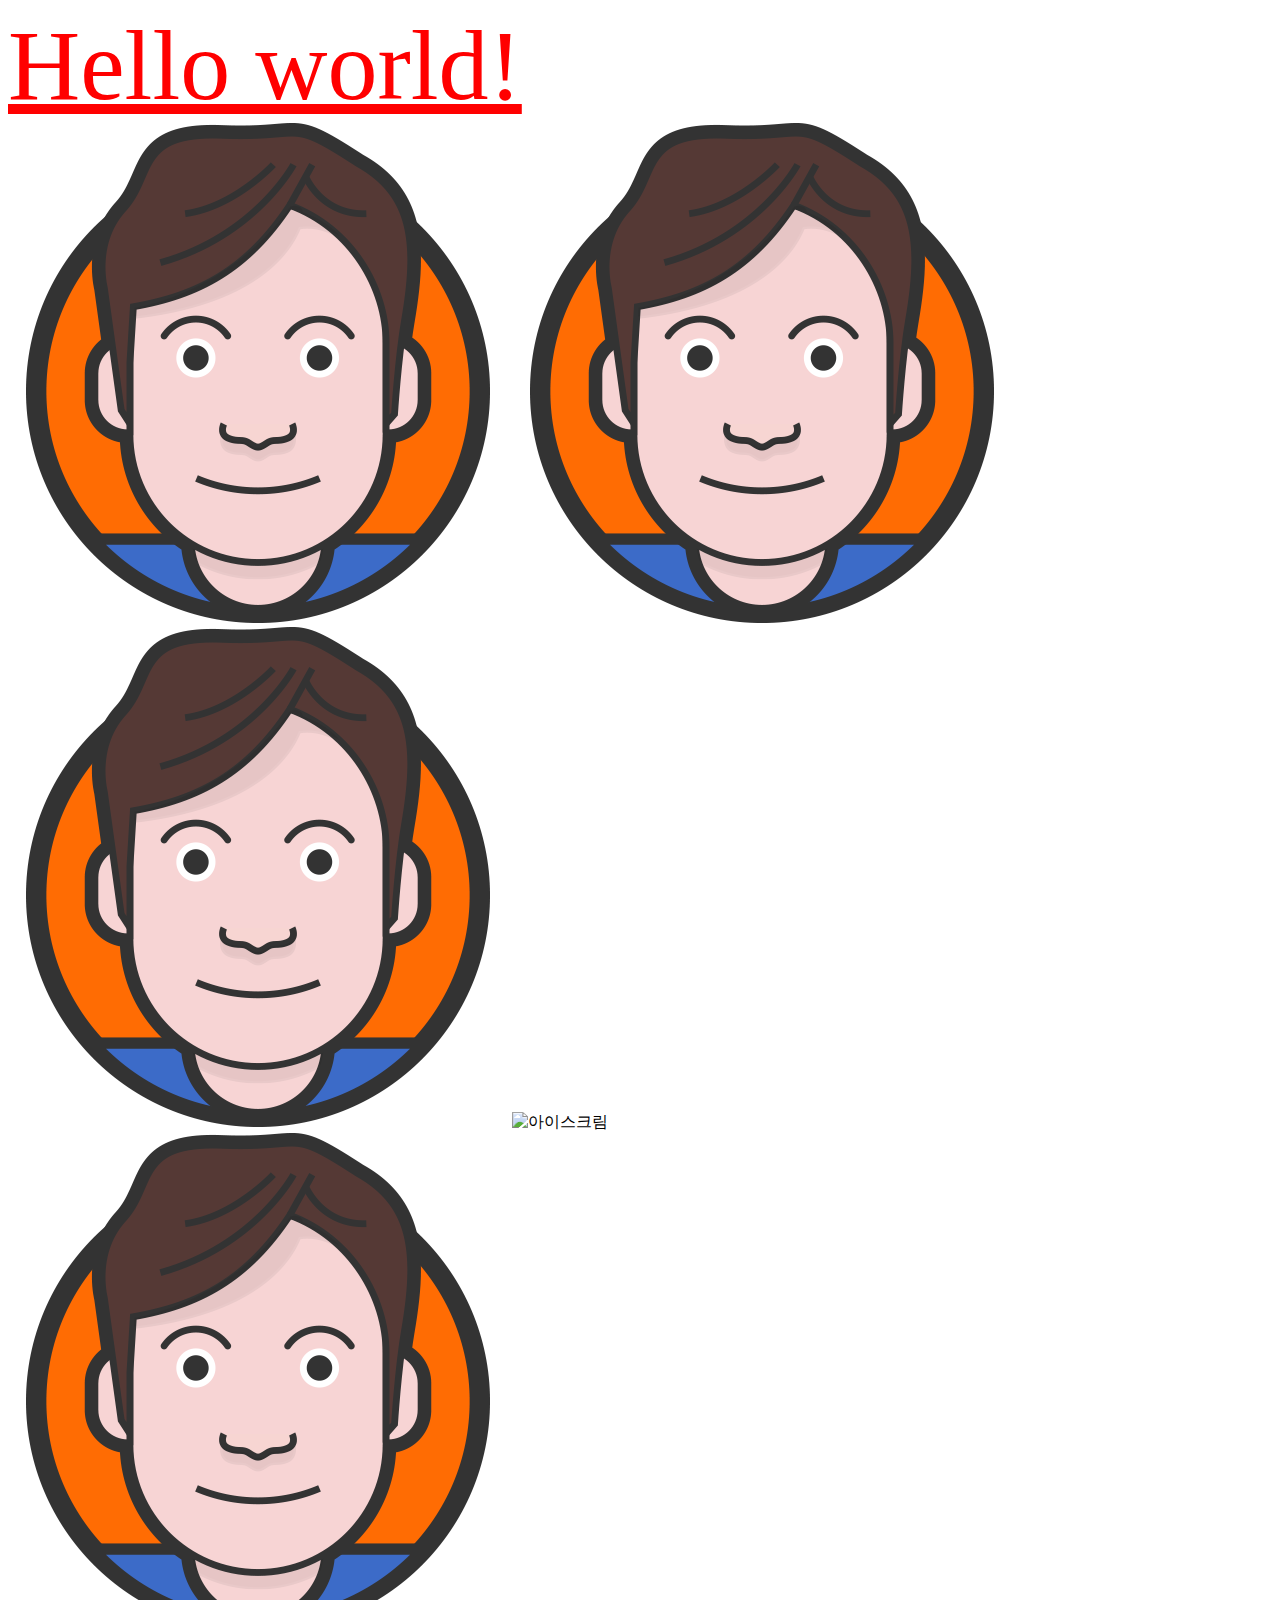
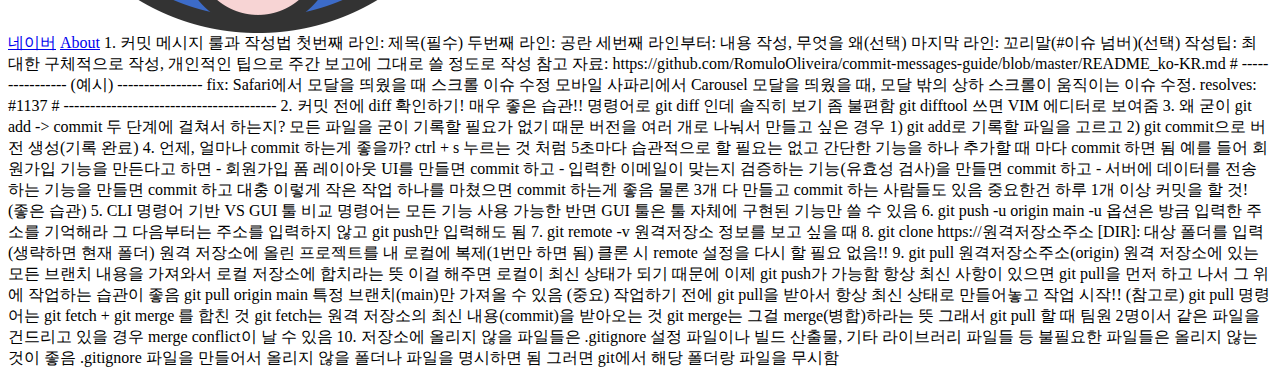
==== 02_test/index.html @ aa9eb7f7 "commit" ====
<!DOCTYPE html>
<!-- lang은 문서의 언어를 명시하는 속성으로 기본값 en을 ko로 바꿔주면 번역 알림이 안뜸 -->
<html lang="ko">
<head>
  <!-- 문서의 정보는 <head> 태크 안에 작성  -->
  <meta charset="UTF-8">
  <meta name="viewport" content="width=device-width, initial-scale=1.0">

  <!-- 문서의 제목을 정의(브라우저 탭에서 확인) -->
  <title>TEST</title>

  <!-- 외부 스타일 시트 -->
  <link rel="stylesheet" href="./css/main.css">

  <!-- 내부 스타일 시트 -->
   <style>
    div{
      text-decoration: underline;
    }
   </style>

   <!-- 외부 스크립트 -->
    <script src="./js/main.js"></script>

   <!-- 내부 스크립트 -->
    <script>
      console.log('내부 스크립트');
    </script>

</head>
<body>
  <!-- 사용자 눈에 보이는 구조는 <boby> 태그 안에 작성 -->
  <div>Hello world!</div>

  <!-- 화면에 이미지 출력하기 -->

  <!-- alt(alternative의 약어)는 이미지가 출력되지 못하는 경우 대신 출력할 텍스트(대체 텍스트)
    이미지 경로가 잘못됐거나 네트워크가 불안정하거나 등 이미지 대신 화면에 나올 글자
    + 웹 접근성과 관련(스크린 리더가 alt 텍스트를 읽어줌) -->

   <img src="./images/logo.png" alt="로고">
   <img src="./images/logo.png" alt="로고">
   <img src="/02_test/images/logo.png" alt="로고">

   <img src="https://dimg.donga.com/wps/NEWS/IMAGE/2019/07/01/96260737.1.jpg" alt="아이스크림">

   <!-- css로 배경 이미지 넣기 -->
   <div class="logo"></div> 

   <!-- 페이지를 나누고 연결 하기(링크 걸기) -->
   <!-- herf: 다른 페이지로 이동할 수 있는 참조가 되는 경로를 입력하는 속성 -->
   <a href="https://www.naver.com">네이버</a>
   <a href="./about/about.html">About</a>     
</body>
</html>

<!-- 개발자 도구 사용하기 -->
<!-- 
  브라우저에서 제공하는 개발자 도구를 이용해서 웹 사이트를 분석하고 테스트 하는 방법
  F12
  우클릭 -> 검사
  셀렉트 기능 단축키: ctrl + shift + c

  1) Elements 탭: HTML에 대한 정보를 확인

  2) Styles 탭: 특정 HTML 요소에 어떤 스타일이 적용되었는지 CSS에 대한 정보를 확인
    다른 스타일을 임시로 적용 가능(실제로 개발할 때 종종 쓰게 됨)

  실습:
  About 링크에 color: red 및 font-size, background 적용 실습!

  여기서 임의로 적용한 스타일은 새로고침하면 다시 리셋됨
  다른 사람이 만든 웹 사이트에서도 내가 원하는 스타일을 적용해 볼 수 있음

  (추천) 수업 외 시간에 다양한 웹사이트를 찾아 개발자 도구로 HTML, CSS 분석해볼것! (실력향상에 도움)
  실제로 다른 사이트의 HTML이나 특히 CSS를 따와서 쓰기도 함

  3) Computed 탭: CSS 박스 모델과 함께 실제로 적용된 스타일 값만 모아서 볼 수 있음

  4) Console 탭: JS를 다룰때 주로 이용 
-->
1. 커밋 메시지 룰과 작성법
첫번째 라인: 제목(필수)
두번째 라인: 공란
세번째 라인부터: 내용 작성, 무엇을 왜(선택)
마지막 라인: 꼬리말(#이슈 넘버)(선택)

작성팁: 최대한 구체적으로 작성, 개인적인 팁으로 주간 보고에 그대로 쓸 정도로 작성
참고 자료: https://github.com/RomuloOliveira/commit-messages-guide/blob/master/README_ko-KR.md

# ---------------- (예시) ----------------
fix: Safari에서 모달을 띄웠을 때 스크롤 이슈 수정

모바일 사파리에서 Carousel 모달을 띄웠을 때,
모달 밖의 상하 스크롤이 움직이는 이슈 수정.

resolves: #1137
# ----------------------------------------

2. 커밋 전에 diff 확인하기! 매우 좋은 습관!!
명령어로 git diff 인데 솔직히 보기 좀 불편함
git difftool 쓰면 VIM 에디터로 보여줌

3. 왜 굳이 git add -> commit 두 단계에 걸쳐서 하는지?
모든 파일을 굳이 기록할 필요가 없기 때문
버전을 여러 개로 나눠서 만들고 싶은 경우
1) git add로 기록할 파일을 고르고
2) git commit으로 버전 생성(기록 완료)

4. 언제, 얼마나 commit 하는게 좋을까?
ctrl + s 누르는 것 처럼 5초마다 습관적으로 할 필요는 없고 
간단한 기능을 하나 추가할 때 마다 commit 하면 됨

예를 들어 회원가입 기능을 만든다고 하면 
- 회원가입 폼 레이아웃 UI를 만들면 commit 하고 
- 입력한 이메일이 맞는지 검증하는 기능(유효성 검사)을 만들면 commit 하고 
- 서버에 데이터를 전송하는 기능을 만들면 commit 하고 

대충 이렇게 작은 작업 하나를 마쳤으면 commit 하는게 좋음
물론 3개 다 만들고 commit 하는 사람들도 있음
중요한건 하루 1개 이상 커밋을 할 것! (좋은 습관)

5. CLI 명령어 기반 VS GUI 툴 비교
명령어는 모든 기능 사용 가능한 반면 GUI 툴은 툴 자체에 구현된 기능만 쓸 수 있음

6. git push -u origin main
-u 옵션은 방금 입력한 주소를 기억해라
그 다음부터는 주소를 입력하지 않고 git push만 입력해도 됨

7. git remote -v
원격저장소 정보를 보고 싶을 때

8. git clone https://원격저장소주소 [DIR]: 대상 폴더를 입력(생략하면 현재 폴더)
원격 저장소에 올린 프로젝트를 내 로컬에 복제(1번만 하면 됨)
클론 시 remote 설정을 다시 할 필요 없음!!

9. git pull 원격저장소주소(origin)
원격 저장소에 있는 모든 브랜치 내용을 가져와서 로컬 저장소에 합치라는 뜻
이걸 해주면 로컬이 최신 상태가 되기 때문에 이제 git push가 가능함
항상 최신 사항이 있으면 git pull을 먼저 하고 나서 그 위에 작업하는 습관이 좋음

git pull origin main
특정 브랜치(main)만 가져올 수 있음

(중요) 작업하기 전에 git pull을 받아서 항상 최신 상태로 만들어놓고 작업 시작!!

(참고로) git pull 명령어는 git fetch + git merge 를 합친 것
git fetch는 원격 저장소의 최신 내용(commit)을 받아오는 것
git merge는 그걸 merge(병합)하라는 뜻
그래서 git pull 할 때 팀원 2명이서 같은 파일을 건드리고 있을 경우 merge conflict이 날 수 있음

10. 저장소에 올리지 않을 파일들은 .gitignore
설정 파일이나 빌드 산출물, 기타 라이브러리 파일들 등 
불필요한 파일들은 올리지 않는 것이 좋음
.gitignore 파일을 만들어서 올리지 않을 폴더나 파일을 명시하면 됨
그러면 git에서 해당 폴더랑 파일을 무시함
---- 02_test/css/main.css ----
div {
  color:red;
  font-size: 100px;
}

.logo{
width: 500px;
height: 500px;
background-image: url("../images/logo.png");


}
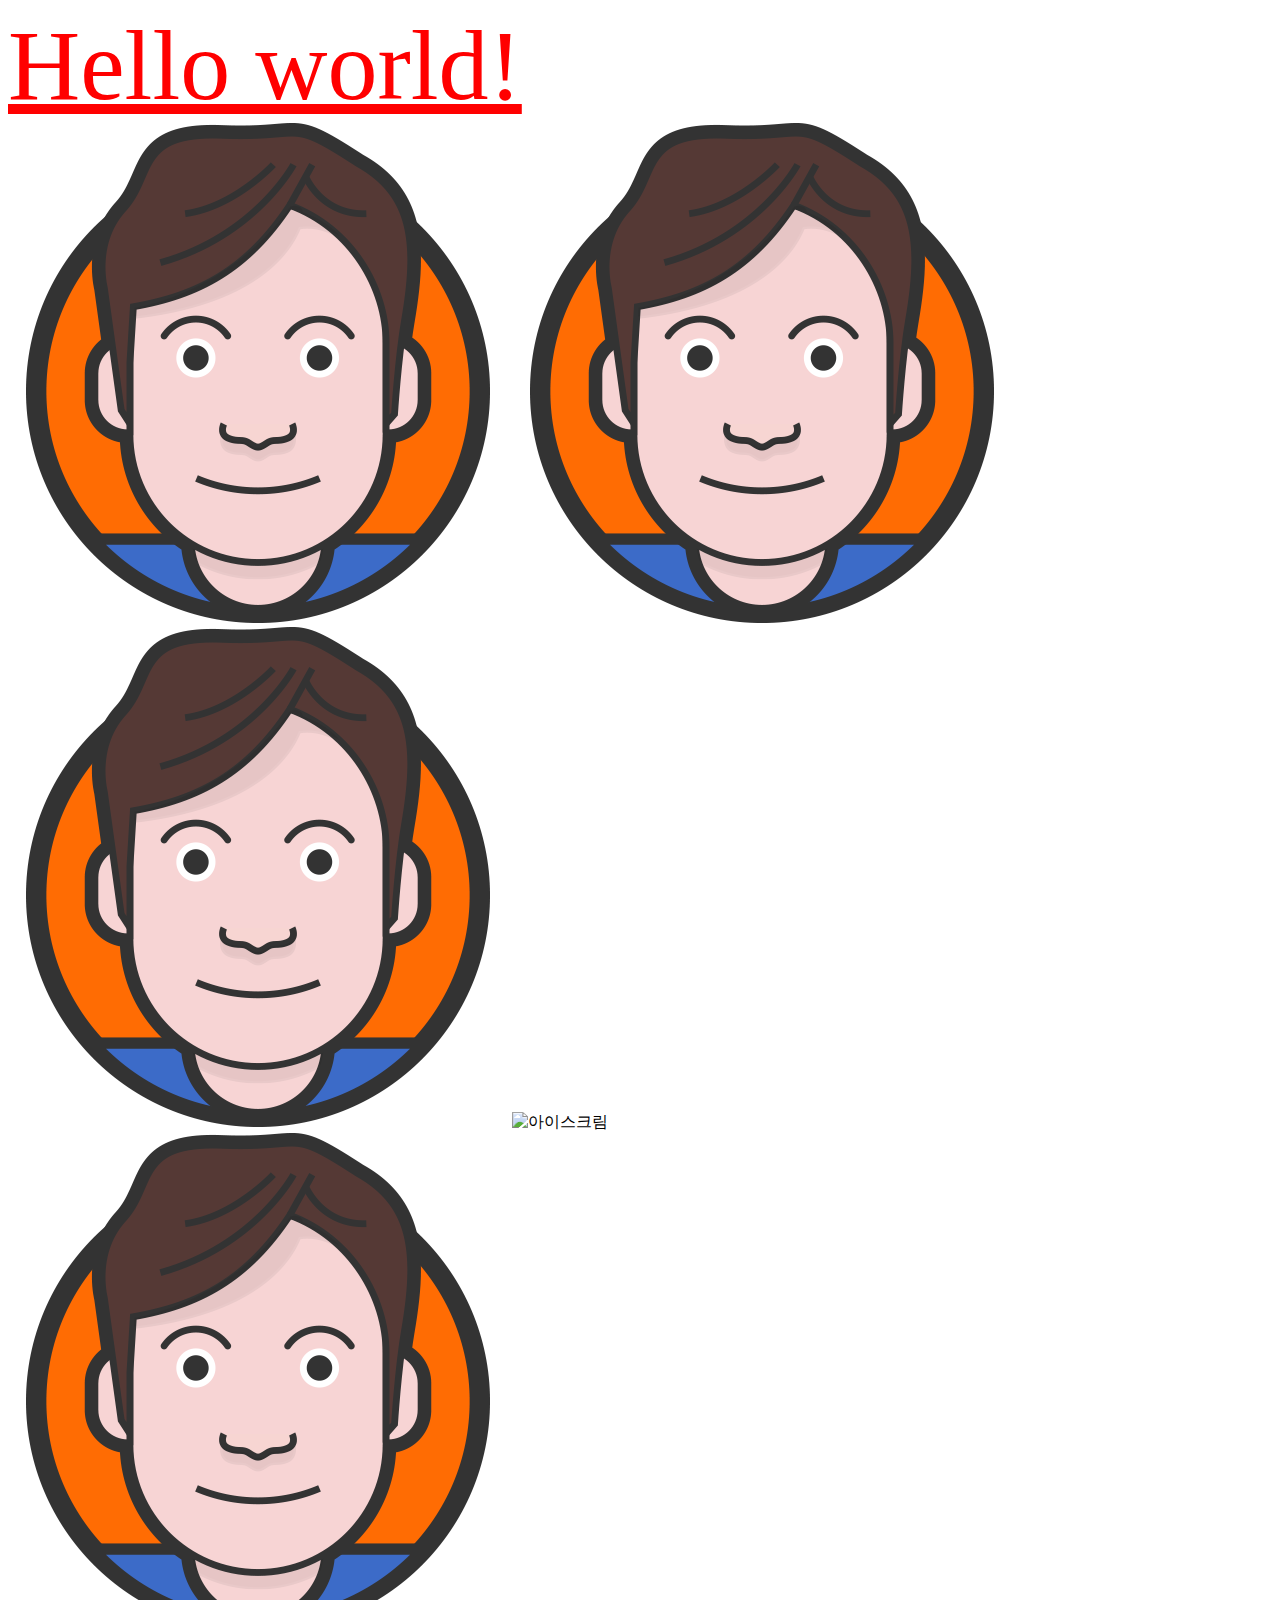
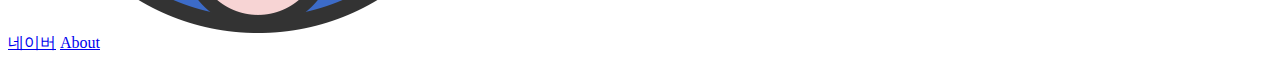
==== commit 0b2fa66d: "commit" ====
--- a/02_test/index.html
+++ b/02_test/index.html
@@ -54,103 +54,3 @@
 </body>
 </html>
 
-<!-- 개발자 도구 사용하기 -->
-<!-- 
-  브라우저에서 제공하는 개발자 도구를 이용해서 웹 사이트를 분석하고 테스트 하는 방법
-  F12
-  우클릭 -> 검사
-  셀렉트 기능 단축키: ctrl + shift + c
-
-  1) Elements 탭: HTML에 대한 정보를 확인
-
-  2) Styles 탭: 특정 HTML 요소에 어떤 스타일이 적용되었는지 CSS에 대한 정보를 확인
-    다른 스타일을 임시로 적용 가능(실제로 개발할 때 종종 쓰게 됨)
-
-  실습:
-  About 링크에 color: red 및 font-size, background 적용 실습!
-
-  여기서 임의로 적용한 스타일은 새로고침하면 다시 리셋됨
-  다른 사람이 만든 웹 사이트에서도 내가 원하는 스타일을 적용해 볼 수 있음
-
-  (추천) 수업 외 시간에 다양한 웹사이트를 찾아 개발자 도구로 HTML, CSS 분석해볼것! (실력향상에 도움)
-  실제로 다른 사이트의 HTML이나 특히 CSS를 따와서 쓰기도 함
-
-  3) Computed 탭: CSS 박스 모델과 함께 실제로 적용된 스타일 값만 모아서 볼 수 있음
-
-  4) Console 탭: JS를 다룰때 주로 이용 
--->
-1. 커밋 메시지 룰과 작성법
-첫번째 라인: 제목(필수)
-두번째 라인: 공란
-세번째 라인부터: 내용 작성, 무엇을 왜(선택)
-마지막 라인: 꼬리말(#이슈 넘버)(선택)
-
-작성팁: 최대한 구체적으로 작성, 개인적인 팁으로 주간 보고에 그대로 쓸 정도로 작성
-참고 자료: https://github.com/RomuloOliveira/commit-messages-guide/blob/master/README_ko-KR.md
-
-# ---------------- (예시) ----------------
-fix: Safari에서 모달을 띄웠을 때 스크롤 이슈 수정
-
-모바일 사파리에서 Carousel 모달을 띄웠을 때,
-모달 밖의 상하 스크롤이 움직이는 이슈 수정.
-
-resolves: #1137
-# ----------------------------------------
-
-2. 커밋 전에 diff 확인하기! 매우 좋은 습관!!
-명령어로 git diff 인데 솔직히 보기 좀 불편함
-git difftool 쓰면 VIM 에디터로 보여줌
-
-3. 왜 굳이 git add -> commit 두 단계에 걸쳐서 하는지?
-모든 파일을 굳이 기록할 필요가 없기 때문
-버전을 여러 개로 나눠서 만들고 싶은 경우
-1) git add로 기록할 파일을 고르고
-2) git commit으로 버전 생성(기록 완료)
-
-4. 언제, 얼마나 commit 하는게 좋을까?
-ctrl + s 누르는 것 처럼 5초마다 습관적으로 할 필요는 없고 
-간단한 기능을 하나 추가할 때 마다 commit 하면 됨
-
-예를 들어 회원가입 기능을 만든다고 하면 
-- 회원가입 폼 레이아웃 UI를 만들면 commit 하고 
-- 입력한 이메일이 맞는지 검증하는 기능(유효성 검사)을 만들면 commit 하고 
-- 서버에 데이터를 전송하는 기능을 만들면 commit 하고 
-
-대충 이렇게 작은 작업 하나를 마쳤으면 commit 하는게 좋음
-물론 3개 다 만들고 commit 하는 사람들도 있음
-중요한건 하루 1개 이상 커밋을 할 것! (좋은 습관)
-
-5. CLI 명령어 기반 VS GUI 툴 비교
-명령어는 모든 기능 사용 가능한 반면 GUI 툴은 툴 자체에 구현된 기능만 쓸 수 있음
-
-6. git push -u origin main
--u 옵션은 방금 입력한 주소를 기억해라
-그 다음부터는 주소를 입력하지 않고 git push만 입력해도 됨
-
-7. git remote -v
-원격저장소 정보를 보고 싶을 때
-
-8. git clone https://원격저장소주소 [DIR]: 대상 폴더를 입력(생략하면 현재 폴더)
-원격 저장소에 올린 프로젝트를 내 로컬에 복제(1번만 하면 됨)
-클론 시 remote 설정을 다시 할 필요 없음!!
-
-9. git pull 원격저장소주소(origin)
-원격 저장소에 있는 모든 브랜치 내용을 가져와서 로컬 저장소에 합치라는 뜻
-이걸 해주면 로컬이 최신 상태가 되기 때문에 이제 git push가 가능함
-항상 최신 사항이 있으면 git pull을 먼저 하고 나서 그 위에 작업하는 습관이 좋음
-
-git pull origin main
-특정 브랜치(main)만 가져올 수 있음
-
-(중요) 작업하기 전에 git pull을 받아서 항상 최신 상태로 만들어놓고 작업 시작!!
-
-(참고로) git pull 명령어는 git fetch + git merge 를 합친 것
-git fetch는 원격 저장소의 최신 내용(commit)을 받아오는 것
-git merge는 그걸 merge(병합)하라는 뜻
-그래서 git pull 할 때 팀원 2명이서 같은 파일을 건드리고 있을 경우 merge conflict이 날 수 있음
-
-10. 저장소에 올리지 않을 파일들은 .gitignore
-설정 파일이나 빌드 산출물, 기타 라이브러리 파일들 등 
-불필요한 파일들은 올리지 않는 것이 좋음
-.gitignore 파일을 만들어서 올리지 않을 폴더나 파일을 명시하면 됨
-그러면 git에서 해당 폴더랑 파일을 무시함